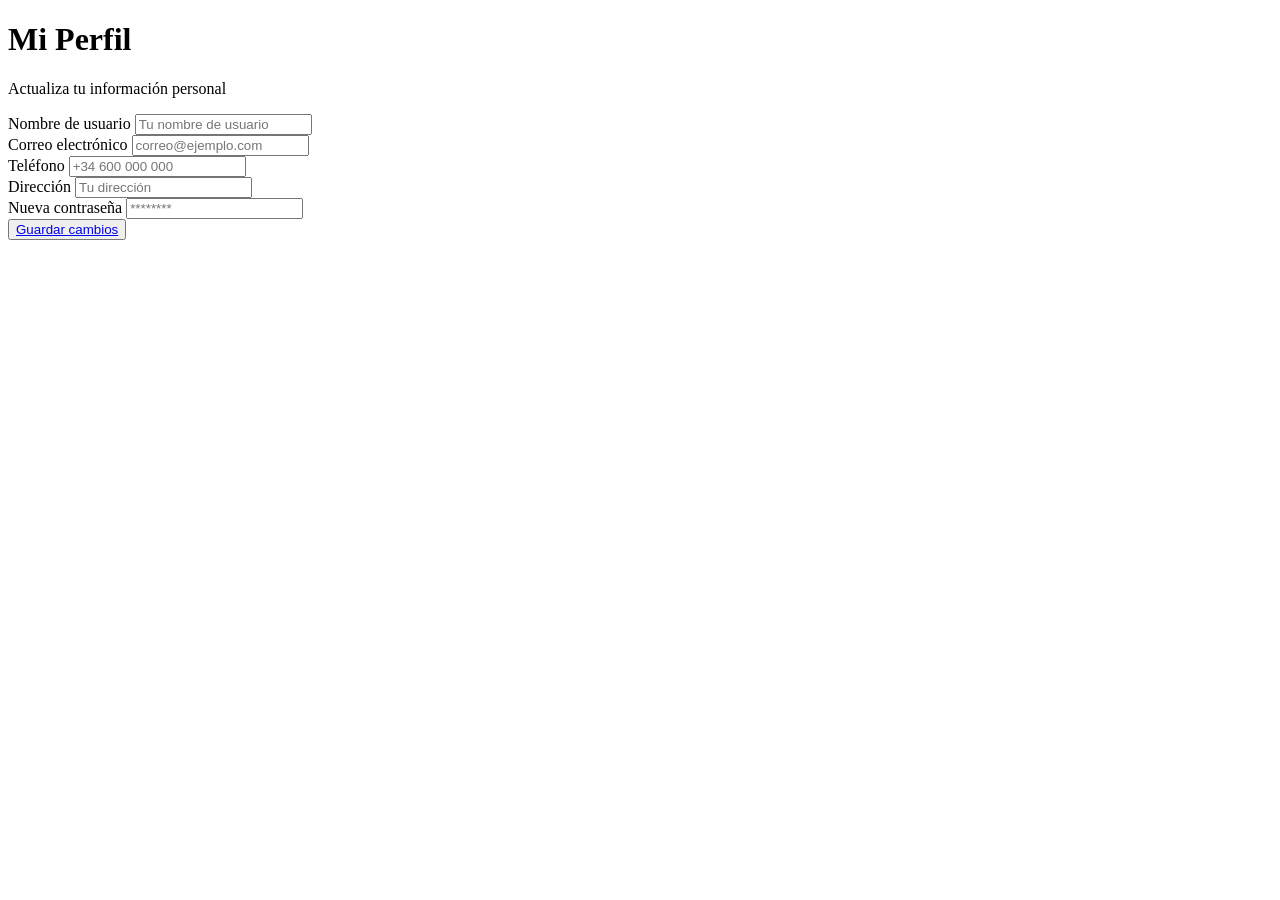
==== frontend/aCliente.html @ b49223d4 "Corrijo algunas cosas que puse mal en los menus" ====
<!DOCTYPE html>
<html lang="es">
<head>
    <meta charset="UTF-8">
    <meta name="viewport" content="width=device-width, initial-scale=1.0">
    <title>Área de Usuario</title>
    <link rel="stylesheet" href="./css/aCliente.css">
</head>
<body>

    <div class="perfil-container">
        <h1>Mi Perfil</h1>
        <p class="subtitulo">Actualiza tu información personal</p>

        <form class="perfil-form">
            <div class="input-group">
                <label for="usuario">Nombre de usuario</label>
                <input type="text" id="usuario" placeholder="Tu nombre de usuario">
            </div>

            <div class="input-group">
                <label for="email">Correo electrónico</label>
                <input type="email" id="email" placeholder="correo@ejemplo.com">
            </div>

            <div class="input-group">
                <label for="telefono">Teléfono</label>
                <input type="tel" id="telefono" placeholder="+34 600 000 000">
            </div>

            <div class="input-group">
                <label for="direccion">Dirección</label>
                <input type="text" id="direccion" placeholder="Tu dirección">
            </div>

            <div class="input-group">
                <label for="password">Nueva contraseña</label>
                <input type="password" id="password" placeholder="********">
            </div>

            <button type="submit"><a href="Indice.html">Guardar cambios</a></button>
        </form>
    </div>
<script>
  const usuario = JSON.parse(localStorage.getItem('usuario') || '{}');
  
  // Mostrar nombre en cualquier elemento
  document.getElementById('nombre-usuario').textContent = usuario.username || 'Invitado';
  document.getElementById('email-usuario').textContent = usuario.email || '';
</script>
</body>
</html>
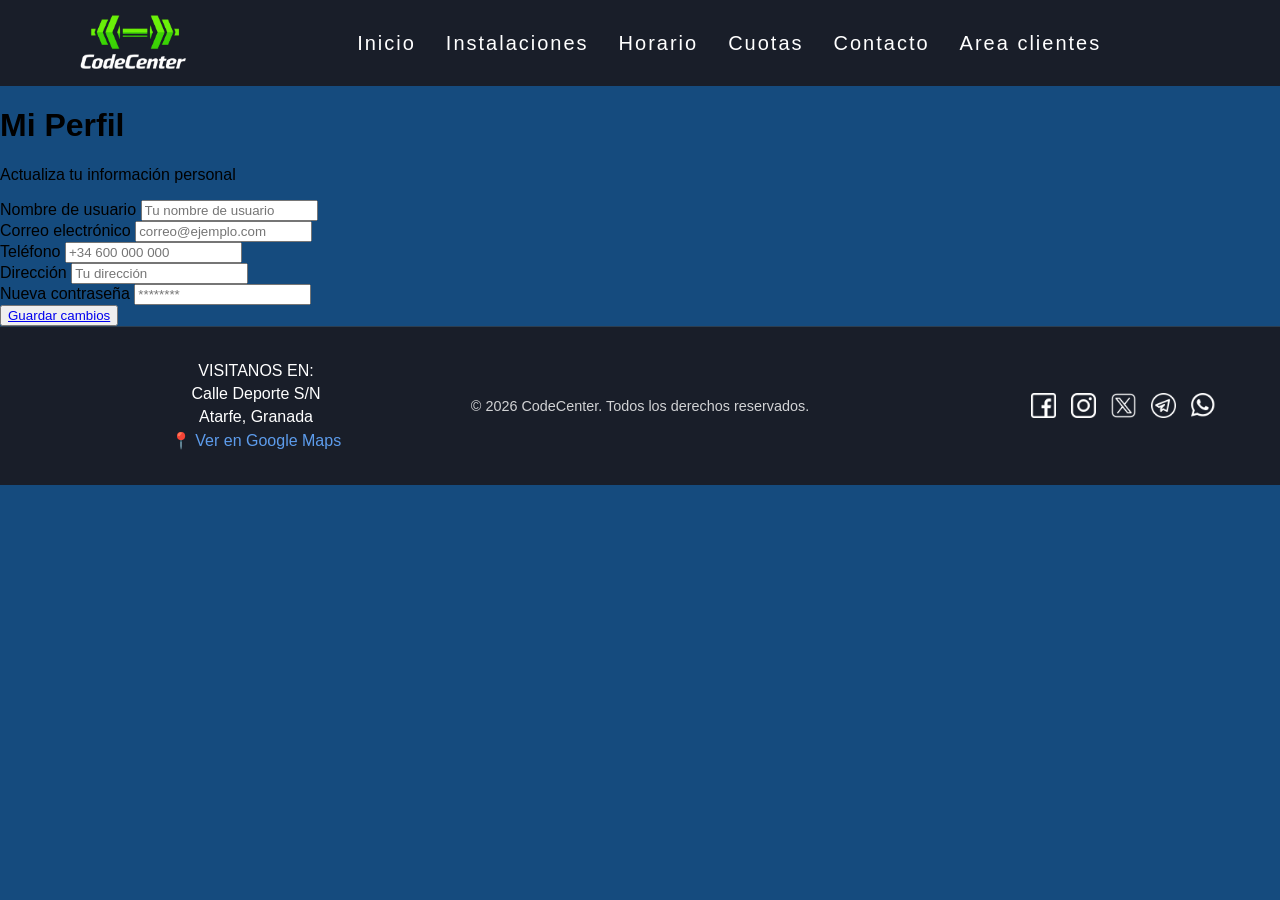
==== commit 7bd23543: "ajusto componentes.js en el cual, creo aqui la barra de navegacion y el footer, para llamarlo desde " ====
--- a/frontend/aCliente.html
+++ b/frontend/aCliente.html
@@ -4,9 +4,12 @@
     <meta charset="UTF-8">
     <meta name="viewport" content="width=device-width, initial-scale=1.0">
     <title>Área de Usuario</title>
-    <link rel="stylesheet" href="./css/aCliente.css">
+    <link rel="stylesheet" href="css/aCliente.css">
+    <link rel="stylesheet" href="css/global.css">
 </head>
 <body>
+
+    <header data-nav="general"></header>
 
     <div class="perfil-container">
         <h1>Mi Perfil</h1>
@@ -48,5 +51,9 @@
   document.getElementById('nombre-usuario').textContent = usuario.username || 'Invitado';
   document.getElementById('email-usuario').textContent = usuario.email || '';
 </script>
+<footer></footer>
+
+<script src="js/componentes.js"></script>
+
 </body>
 </html>
--- a/frontend/css/global.css
+++ b/frontend/css/global.css
@@ -0,0 +1,136 @@
+* {
+    box-sizing: border-box;
+    font-family: 'Segoe UI', Tahoma, Geneva, Verdana, sans-serif;
+}
+
+body {
+  margin: 0;
+  background-color: #154b7e;
+  font-family: Arial, sans-serif;
+}
+
+.body-cliente {
+  margin: 0;
+  background-color: #e4e3e3;
+}
+
+.contenedor {
+  display: flex;
+  justify-content: center;
+  align-items: stretch;
+  gap: 60px;
+  padding: 100px 8%;
+  min-height: 100vh;
+  box-sizing: border-box;
+}
+
+/* --- Menú superior --- */
+.navbar {
+    display: flex;
+    justify-content: space-between;
+    align-items: center;
+    background-color: #191e29; 
+    padding: 0.5rem 5%;
+    color: white;
+    position: sticky;
+    top: 0;
+    z-index: 1000;
+}
+
+.logo img {
+    height: 70px;
+    display: block;
+}
+
+.nav-menu {
+    display: flex;
+    list-style: none;
+    gap: 30px;
+    margin: 0;
+}
+
+.usuario-logeado{
+    margin-left: 21vw; /* Esto crea un hueco flexible que empuja al usuario a la derecha */
+}
+
+.nav-menu a {
+    text-decoration: none;
+    cursor: pointer;
+    font-weight: 500;
+    transition: color 0.3s;
+    font-size: 1.25rem;
+    color:white;
+    letter-spacing: 2px;
+    display: block; 
+    position: relative;
+    z-index: 10;
+}
+
+.nav-menu a:hover {
+    color: grey;
+}
+
+
+
+/* --- FOOTER --- */
+footer {
+    background-color: #191e29;
+    color: white;
+    padding: 30px 5%;
+    display: flex; /* Activamos el modo flexible */
+    justify-content: space-between; /* Uno a cada punta y otro al centro */
+    align-items: center; /* Centrados verticalmente entre sí */
+    border-top: 1px solid #2c3e50;
+}
+
+/* 1. Bloque Dirección */
+footer address{
+    font-style: normal; /* Para que el texto de address no salga en cursiva */
+    flex: 1; /* Ocupa 1 parte del espacio */
+    text-align: center;
+}
+
+address p {
+    margin: 5px 0;
+}
+
+/* 2. Bloque Centro (Copyright) */
+.footer-centro {
+    flex: 1;
+    text-align: center;
+    font-size: 0.9rem;
+    opacity: 0.8;
+}
+
+/* 3. Bloque Redes (Derecha) */
+.footer-redes {
+    flex: 1;
+    display: flex;
+    justify-content: flex-end; /* Empuja los iconos a la derecha del todo */
+    gap: 15px; /* Espacio entre iconos */
+}
+
+.footer-redes img {
+    width: 25px; /* Tamaño de los iconos */
+    height: 25px;
+    filter: brightness(0) invert(1); /* Truco: pone los iconos negros en blanco */
+    transition: transform 0.3s ease;
+}
+
+.footer-redes img:hover {
+    transform: scale(1.2); /* Se agrandan un poquito al pasar el ratón */
+}
+
+/* El enlace del mail en azulito como tus tarjetas */
+.footer-contacto a {
+    color: #5D9CEC;
+    text-decoration: none;
+}
+
+/* Responsive para pantallas pequeñas */
+@media (max-width: 768px) {
+    .footer-content {
+        flex-direction: column;
+        text-align: center;
+    }
+}
